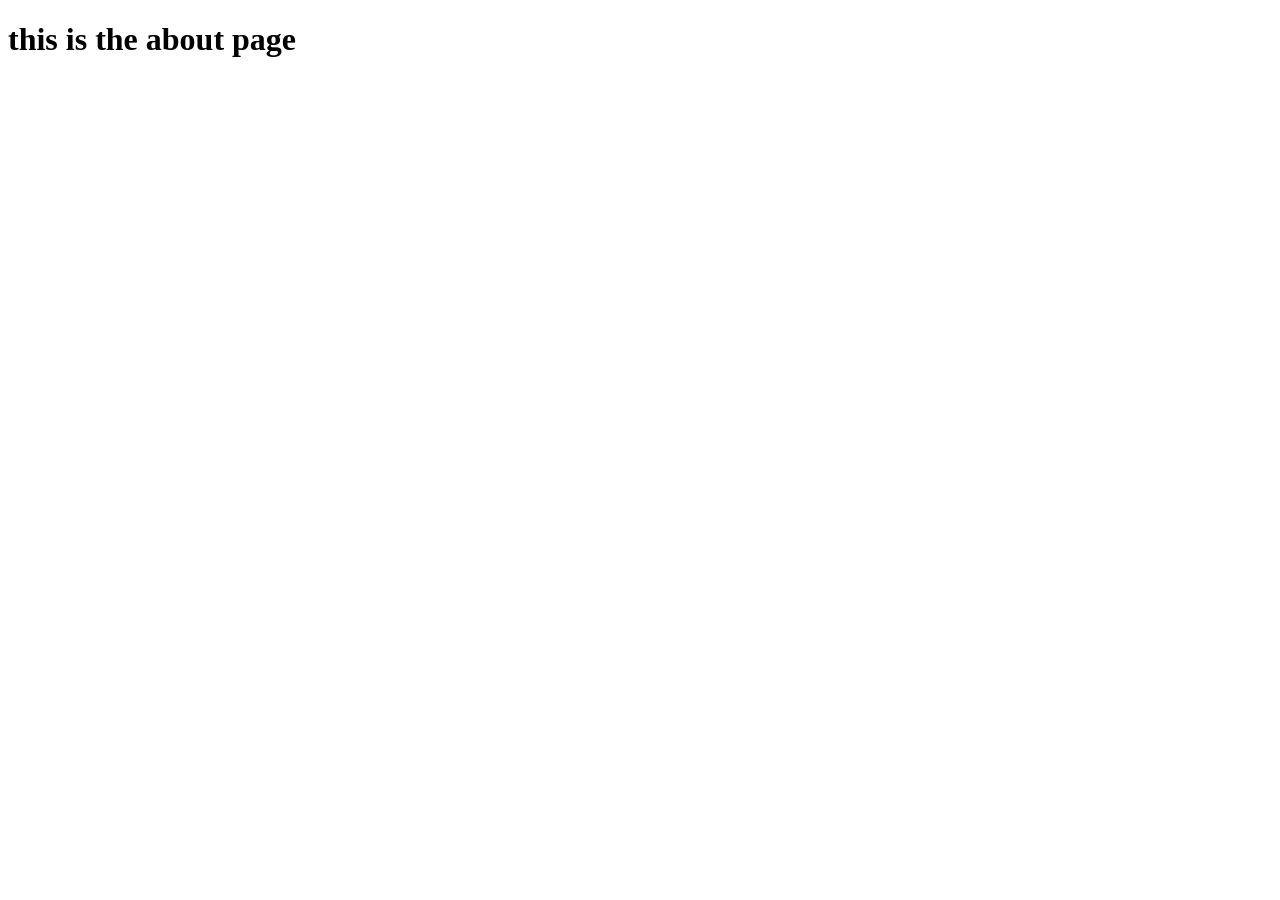
==== folder_1/about.html @ 2876461c "created about.html file" ====
<!DOCTYPE html>
<html lang="en">
<head>
    <meta charset="UTF-8">
    <meta name="viewport" content="width=device-width, initial-scale=1.0">
    <title>about us</title>
</head>
<body>
<h1>this is the about page</h1>
</body>
</html>
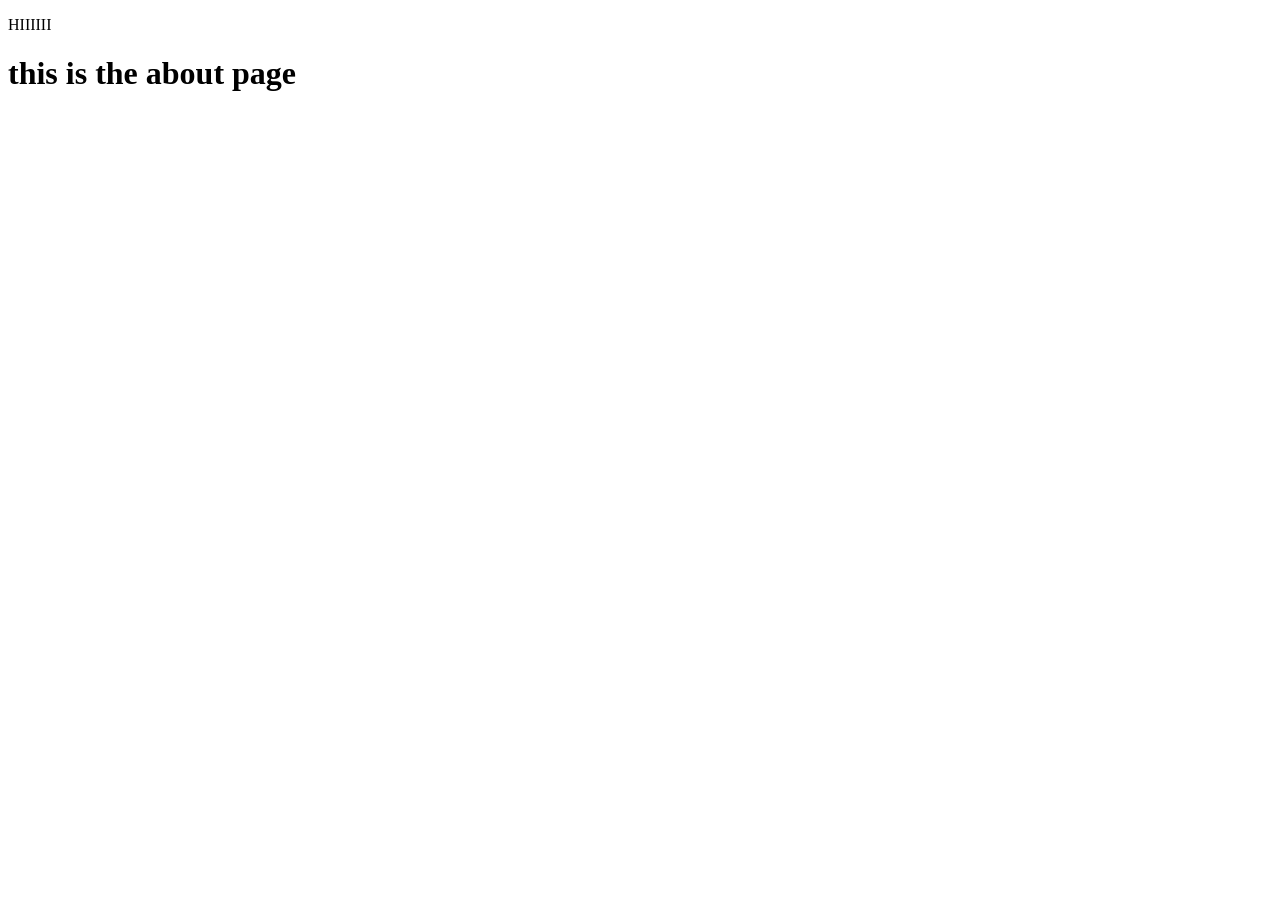
==== commit d7664014: "added hi para" ====
--- a/folder_1/about.html
+++ b/folder_1/about.html
@@ -6,6 +6,7 @@
     <title>about us</title>
 </head>
 <body>
+    <p>HIIIIII</p>
 <h1>this is the about page</h1>
 </body>
 </html>
